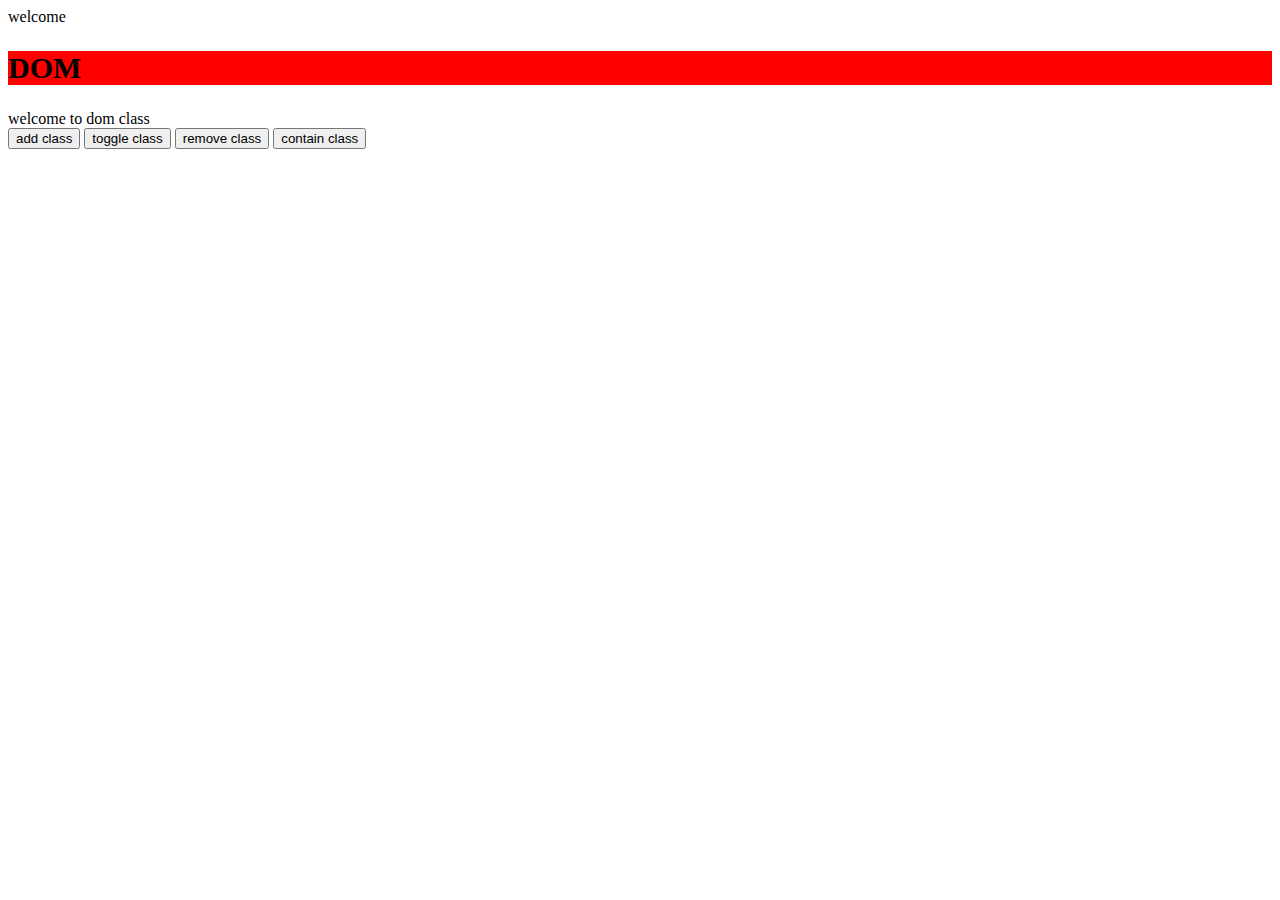
==== DOM/index.html @ 19551a42 "Class Work" ====
<!DOCTYPE html>
<html lang="en">
<head>
    <meta charset="UTF-8">
    <meta name="viewport" content="width=device-width, initial-scale=1.0">
    <title>Document</title>
</head>
<style>
    .heading_h2 {
        background-color: red;
    }
</style>
<body>
    <div  onclick=" clickMe()" class="my_div" id="main_id">div</div>

    <div id="main_div"> welcome to dom class</div>
    <button onclick=" addClass()" >add class</button> 
    <button onclick="toggle()" >toggle class</button>
    <button onclick="remove()" >remove class</button>
    <button onclick="containClass()" >contain class</button>

    



    <script src="script.js"></script>
</body>
</html>
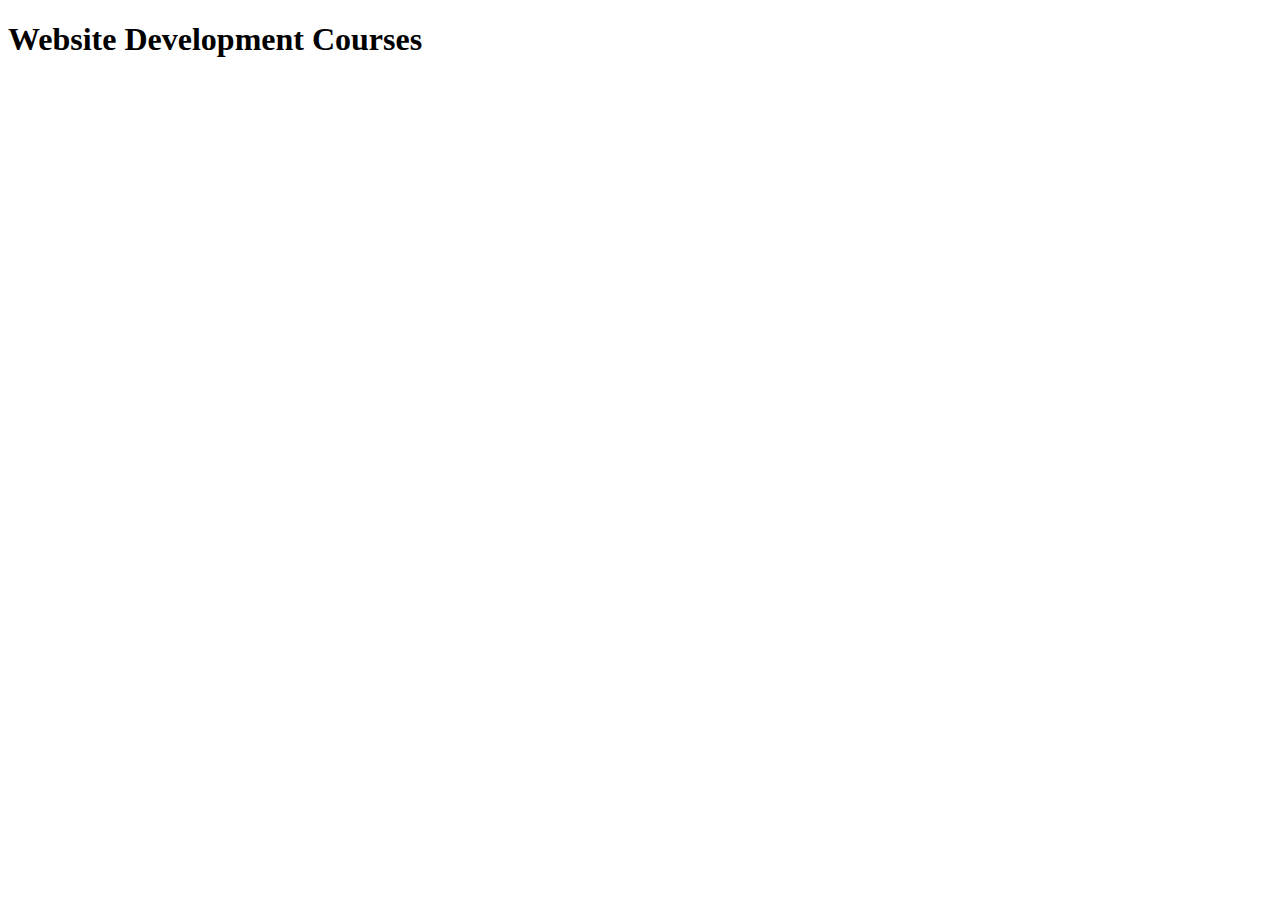
==== commit b1010b4c: "Add files via upload" ====
--- a/DOM/index.html
+++ b/DOM/index.html
@@ -1,28 +1,11 @@
-<!DOCTYPE html>
-<html lang="en">
-<head>
-    <meta charset="UTF-8">
-    <meta name="viewport" content="width=device-width, initial-scale=1.0">
-    <title>Document</title>
-</head>
-<style>
-    .heading_h2 {
-        background-color: red;
-    }
-</style>
-<body>
-    <div  onclick=" clickMe()" class="my_div" id="main_id">div</div>
-
-    <div id="main_div"> welcome to dom class</div>
-    <button onclick=" addClass()" >add class</button> 
-    <button onclick="toggle()" >toggle class</button>
-    <button onclick="remove()" >remove class</button>
-    <button onclick="containClass()" >contain class</button>
-
-    
-
-
-
-    <script src="script.js"></script>
-</body>
+<!DOCTYPE html>
+<html lang="en">
+<head>
+    <meta charset="UTF-8">
+    <meta name="viewport" content="width=device-width, initial-scale=1.0">
+    <title>Document</title>
+</head>
+<body>
+    <h1>Website Development Courses</h1>
+</body>
 </html>